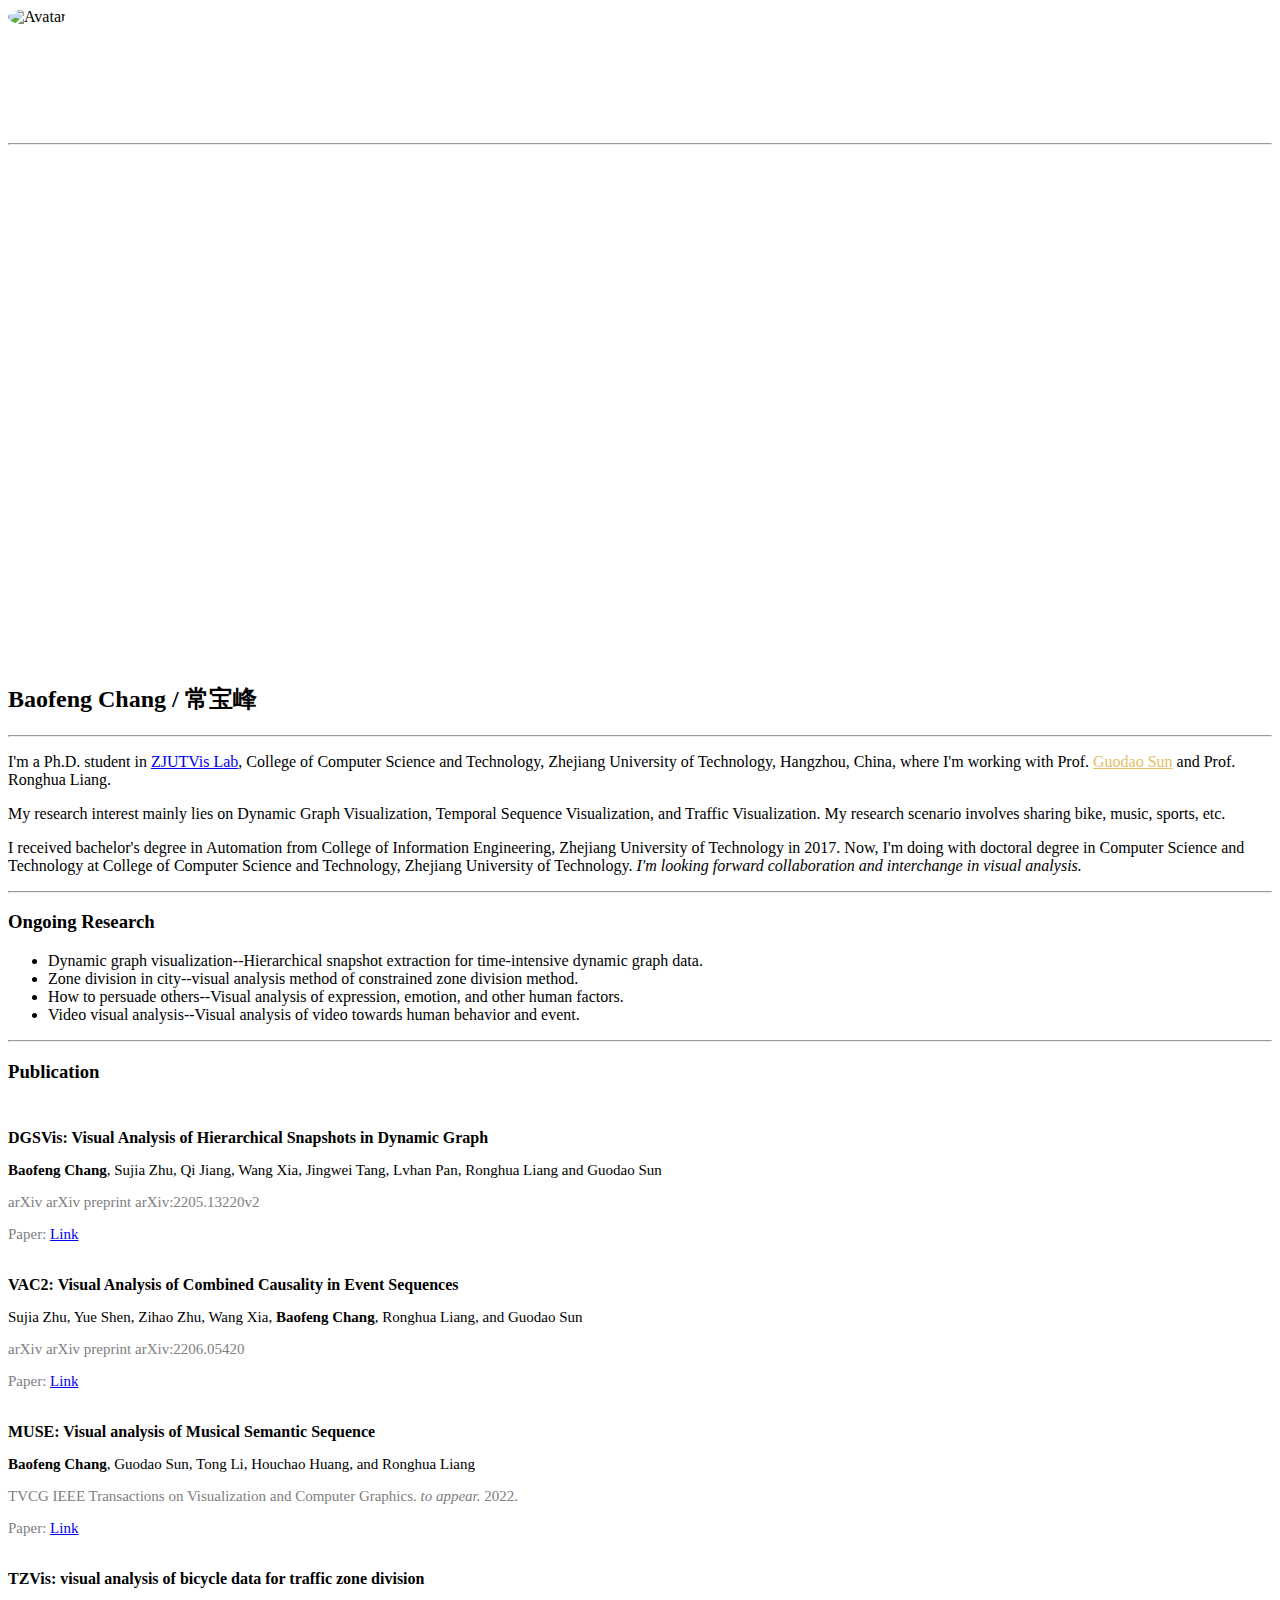
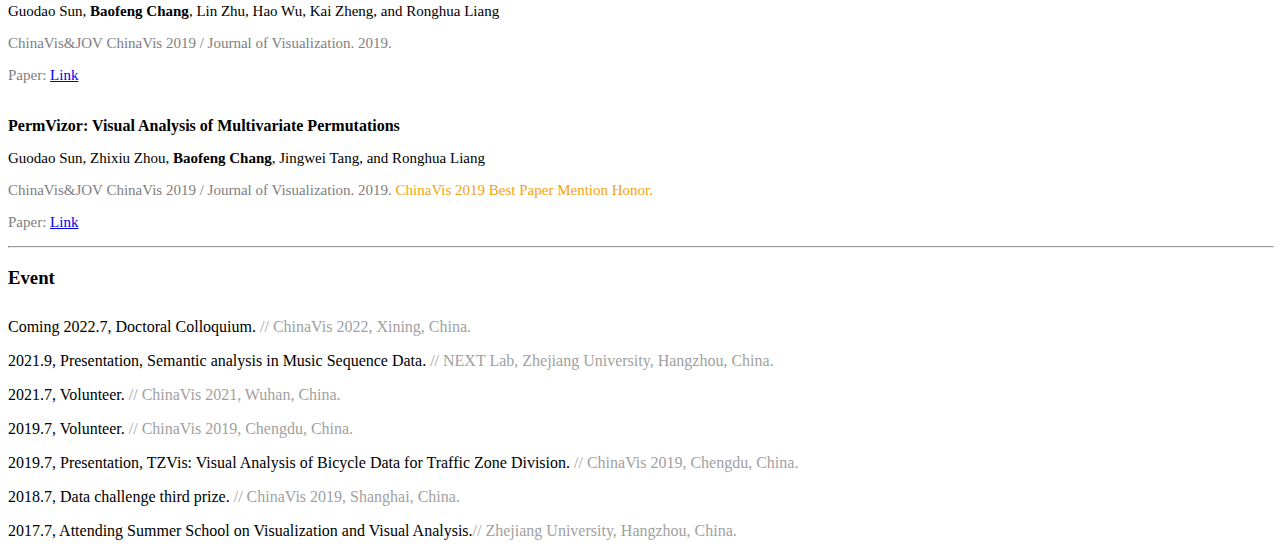
==== index.html @ b9efd618 "remove meta" ====
<!DOCTYPE html>
<html lang="en">
<head>
    <meta charset="UTF-8">
    <title>Baofeng Chang(常宝峰)</title>
    <script src="../static/lib/jquery.lib.js"></script>
    <link rel="stylesheet" href="../static/lib/bootstrap.css">
    <link rel="stylesheet" href="../static/lib/div-layout.css">
    <script src="../static/lib/bootstrap.min.js"></script>
</head>
<body>
<div class="container-fluid" style="font-family: 'Microsoft JhengHei UI'">
    <div class="row">
        <div class="col-xxl-3 nav_part position-fixed">
            <img style="height: 25%; border-radius: 50%" src="../img/changbaofeng.jpeg" alt="Avatar">
            <h1 style="color: #ffffff; padding-top: 30px">Baofeng Chang / <span style="font-family: 'STKaiti' ">常宝峰</span></h1>
            <hr>
            <div style="color: #ffffff; font-size: 20px;">
                <!--                <ul style="padding-left: 80px">-->
                <!--                    <li>PhD graduate</li>-->
                <!--                    <li>ZJUT, Hangzhou, China</li>-->
                <!--                    <li>baofeng.chang[at]zjut.edu.cn</li>-->
                <!--                </ul>-->
                <h4 style="padding: 5px">Ph.D. student</h4>
                <h4 style="padding: 5px">ZJUT, Hangzhou, China</h4>
                <h4 style="padding: 5px">baofeng.chang[at]zjut.edu.cn</h4>
            </div>
            <div style="color: #ffffff; font-size: 20px; margin-top: 50px; margin-left: 36%;">
                <!--                <ul style="padding-left: 80px">-->
                <!--                    <li>PhD graduate</li>-->
                <!--                    <li>ZJUT, Hangzhou, China</li>-->
                <!--                    <li>baofeng.chang[at]zjut.edu.cn</li>-->
                <!--                </ul>-->
                <h2 style="padding: 5px; text-align: left">Content</h2>
                <ul>
                    <li style="text-align: left">
                        <h4 style="padding: 5px; border-bottom: 1px #fff3cd"><a href="#bio" style="color: #ffffff; text-decoration: none;">Biography</a></h4>
                    </li>
                    <li style="text-align: left">
                        <h4 style="padding: 5px;"><a href="#ongoing_research" style="color: #ffffff; text-decoration: none;">Ongoing Research</a></h4>
                    </li>
                    <li style="text-align: left">
                        <h4 style="padding: 5px;"><a href="#bio" style="color: #ffffff; text-decoration: none;">Publication</a></h4>
                    </li>
                    <li style="text-align: left">
                        <h4 style="padding: 5px;"><a href="#bio" style="color: #ffffff; text-decoration: none;">Event</a></h4>
                    </li>
                </ul>

<!--                <h4 style="padding: 5px; float: left"><a href="#ongoing_research">Biography</a></h4>-->
<!--                <h4 style="padding: 5px; float: left"><a href="#publication">Biography</a></h4>-->
<!--                <h4 style="padding: 5px; float: left"><a href="#event">Event</a></h4>-->
            </div>
        </div>
        <div class="row">
            <div class="col-xxl-3">
            </div>
            <div class="col-xxl-9 home_main">
                <div id="bio" class="bio">
                    <h2>Baofeng Chang / <span style="font-family: 'STKaiti'">常宝峰</span></h2>
                    <hr>
                    <p>
                        I'm a Ph.D. student in <a href="https://www.zjutvis.org/">ZJUTVis Lab</a>, College of Computer
                        Science
                        and Technology, Zhejiang University
                        of Technology, Hangzhou, China, where I'm working with Prof. <a
                            href="https://godoorsun.org/" style="color: #e6bd6a;">Guodao Sun</a> and Prof. Ronghua
                        Liang.
                    </p>
                    <p>
                        My research interest mainly lies on Dynamic Graph Visualization, Temporal Sequence
                        Visualization,
                        and Traffic Visualization.
<!--                        I'm experienced in development of visual analysis prototype system.-->
                        My research scenario involves sharing bike, music, sports, etc.
                    </p>
                    <P>
                        I received bachelor's degree in Automation from College of Information Engineering, Zhejiang
                        University of Technology in 2017.
                        Now, I'm doing with doctoral degree in Computer Science and Technology at College of Computer
                        Science and Technology, Zhejiang University of Technology.
                        <span><em>I'm looking forward collaboration and interchange in visual analysis.</em></span>
                    </P>
                </div>
                <hr>

<!--                todo:ongoing research-->

                <div id="ongoing_research" class="ongoing_research">
                    <h3>
                        Ongoing Research
                    </h3>
                    <ul>
                        <li>Dynamic graph visualization--Hierarchical snapshot extraction for time-intensive dynamic graph data.</li>
                        <li>Zone division in city--visual analysis method of constrained zone division method.</li>
                        <li>How to persuade others--Visual analysis of expression, emotion, and other human factors.</li>
                        <li>Video visual analysis--Visual analysis of video towards human behavior and event.</li>
                    </ul>
                </div>

                <hr>
                <h3 style="padding-bottom: 10px">
                    Publication
                </h3>

<!--                todo:publication-->

                <div class="publication">
                    <div class="paper_abbr">
                        <img class="paper_img" src="../img/DGSVis.png" alt="">
                    </div>
                    <div class="paper_title">
                        <b>DGSVis: Visual Analysis of Hierarchical Snapshots in Dynamic Graph</b>
                        <p style="font-size: 15px"><b>Baofeng Chang</b>, Sujia Zhu, Qi Jiang, Wang Xia, Jingwei Tang,
                            Lvhan
                            Pan, Ronghua Liang and Guodao Sun</p>
                        <p style="font-size: 15px; color: #7e7e7f"><span class="pub_label">arXiv</span> arXiv preprint arXiv:2205.13220v2</p>
                        <p style="font-size: 15px; color: #7e7e7f">Paper: <a href="https://arxiv.org/pdf/2205.13220v2.pdf">Link</a>
<!--                            | Material: <a-->
<!--                                href="https://www.youtube.com/watch?v=kpBpfko1_zs">Video</a>; <a-->
<!--                                href="https://github.com/BaofengChang/DGSVis">Code</a></p>-->
                    </div>
                </div>


                <div class="publication">
                    <div class="paper_abbr">
                        <img class="paper_img" src="../img/vac2.png" alt="">
                    </div>
                    <div class="paper_title">
                        <b>VAC2: Visual Analysis of Combined Causality in Event Sequences</b>
                        <p style="font-size: 15px">Sujia Zhu, Yue Shen, Zihao Zhu, Wang Xia, <b>Baofeng Chang</b>, Ronghua Liang, and Guodao Sun</p>
                        <p style="font-size: 15px; color: #7e7e7f"><span class="pub_label">arXiv</span> arXiv preprint arXiv:2206.05420 </p>
                        <p style="font-size: 15px; color: #7e7e7f">Paper: <a href="https://arxiv.org/pdf/2206.05420.pdf">Link</a>
                            <!--                            | Material: <a-->
                            <!--                                href="https://www.youtube.com/watch?v=kpBpfko1_zs">Video</a>; <a-->
                            <!--                                href="https://github.com/BaofengChang/DGSVis">Code</a></p>-->
                    </div>
                </div>


                <div id="publication" class="publication">
                    <div class="paper_abbr">
                        <img class="paper_img" src="../img/MUSE.png" alt="">
                    </div>
                    <div class="paper_title">
                        <b>MUSE: Visual analysis of Musical Semantic Sequence</b>
                        <p style="font-size: 15px"><b>Baofeng Chang</b>, Guodao Sun, Tong Li, Houchao Huang, and Ronghua
                            Liang</p>
                        <p style="font-size: 15px; color: #7e7e7f"><span class="pub_label">TVCG</span> IEEE Transactions
                            on
                            Visualization and Computer Graphics. <span><em>to appear.</em></span> 2022.</p>
                        <p style="font-size: 15px; color: #7e7e7f">Paper: <a
                                href="https://ieeexplore.ieee.org/document/9781257">Link</a></p>
                    </div>
                </div>


                <div class="publication">
                    <div class="paper_abbr">
                        <img class="paper_img" src="../img/TZVis.png" alt="">
                    </div>
                    <div class="paper_title">
                        <b>TZVis: visual analysis of bicycle data for traffic zone division</b>
                        <p style="font-size: 15px">Guodao Sun, <b>Baofeng Chang</b>, Lin Zhu, Hao Wu, Kai Zheng, and
                            Ronghua
                            Liang</p>
                        <p style="font-size: 15px; color: #7e7e7f"><span class="pub_label">ChinaVis&JOV</span> ChinaVis
                            2019
                            / Journal of Visualization. 2019.</p>
                        <p style="font-size: 15px; color: #7e7e7f">Paper: <a
                                href="https://zjutvis-1253917436.cos-website.ap-shanghai.myqcloud.com//papers/pdf/TZVis.pdf">Link</a>
                        </p>
                    </div>
                </div>


                <div class="publication">
                    <div class="paper_abbr">
                        <img class="paper_img" src="../img/PermVizor.png" alt="">
                    </div>
                    <div class="paper_title">
                        <b>PermVizor: Visual Analysis of Multivariate Permutations</b>
                        <p style="font-size: 15px">Guodao Sun, Zhixiu Zhou, <b>Baofeng Chang</b>, Jingwei Tang, and
                            Ronghua
                            Liang</p>
                        <p style="font-size: 15px; color: #7e7e7f"><span class="pub_label">ChinaVis&JOV</span> ChinaVis
                            2019
                            / Journal of Visualization. 2019. <span style="font-size: 15px; color: #f5a30b">ChinaVis 2019 Best Paper Mention Honor.</span>
                        </p>
                        <p style="font-size: 15px; color: #7e7e7f">Paper: <a
                                href="https://zjutvis-1253917436.cos-website.ap-shanghai.myqcloud.com//papers/pdf/PermVizor.pdf">Link</a>
                        </p>
                    </div>

                </div>

<!--                todo:event-->

                <div>
                    <hr style="width: 100%;">
                    <h3 id="event" style="padding-bottom: 10px">
                        Event
                    </h3>
                    <p class="event-p"><span class="pub_label">Coming</span> 2022.7, Doctoral Colloquium. <span
                            style="color: #a19f9f">// ChinaVis 2022, Xining, China.</span></p>
<!--                    <p class="event-p">2021-2022, Review papers. <span-->
<!--                            style="color: #a19f9f">// Vis, PacificVis, ChinaVis, JOV.</span></p>-->
                    <p class="event-p">2021.9, Presentation, Semantic analysis in Music Sequence Data. <span
                            style="color: #a19f9f">// NEXT Lab, Zhejiang University, Hangzhou, China.</span></p>
                    <p class="event-p">2021.7, Volunteer. <span style="color: #a19f9f">// ChinaVis 2021, Wuhan, China.</span>
                    <p class="event-p">2019.7, Volunteer. <span style="color: #a19f9f">// ChinaVis 2019, Chengdu, China.</span>
                    </p>
                    <p class="event-p">2019.7, Presentation, TZVis: Visual Analysis of Bicycle Data  for Traffic Zone Division. <span
                            style="color: #a19f9f">// ChinaVis 2019, Chengdu, China.</span></p>
                    <p class="event-p">2018.7, Data challenge third prize. <span
                            style="color: #a19f9f">// ChinaVis 2019, Shanghai, China.</span>
                    </p>
                    <p class="event-p">2017.7, Attending Summer School on Visualization and Visual Analysis.<span
                            style="color: #a19f9f">// Zhejiang University, Hangzhou, China.</span></p>
                    <!--                <ul>-->
                    <!--                    <li>China Vis, 2017-2021. <b style="font-size: 15px; color: #22f50b">Volunteer in 2019 and 2021.</b></li>-->
                    <!--                    <li>China Vis 2019, <b>Paper Presentation.</b></li>-->
                    <!--                    <li>China Vis 2018, <b style="font-size: 15px; color: #f5a30b">Data Challenge Third Prize.</b></li>-->
                    <!--                    <li>China Vis 2018, <b style="font-size: 15px; color: #f5a30b">Data Challenge Third Prize.</b></li>-->
                    <!--                </ul>-->

                </div>

            </div>
        </div>
    </div>
</div>

</body>
</html>
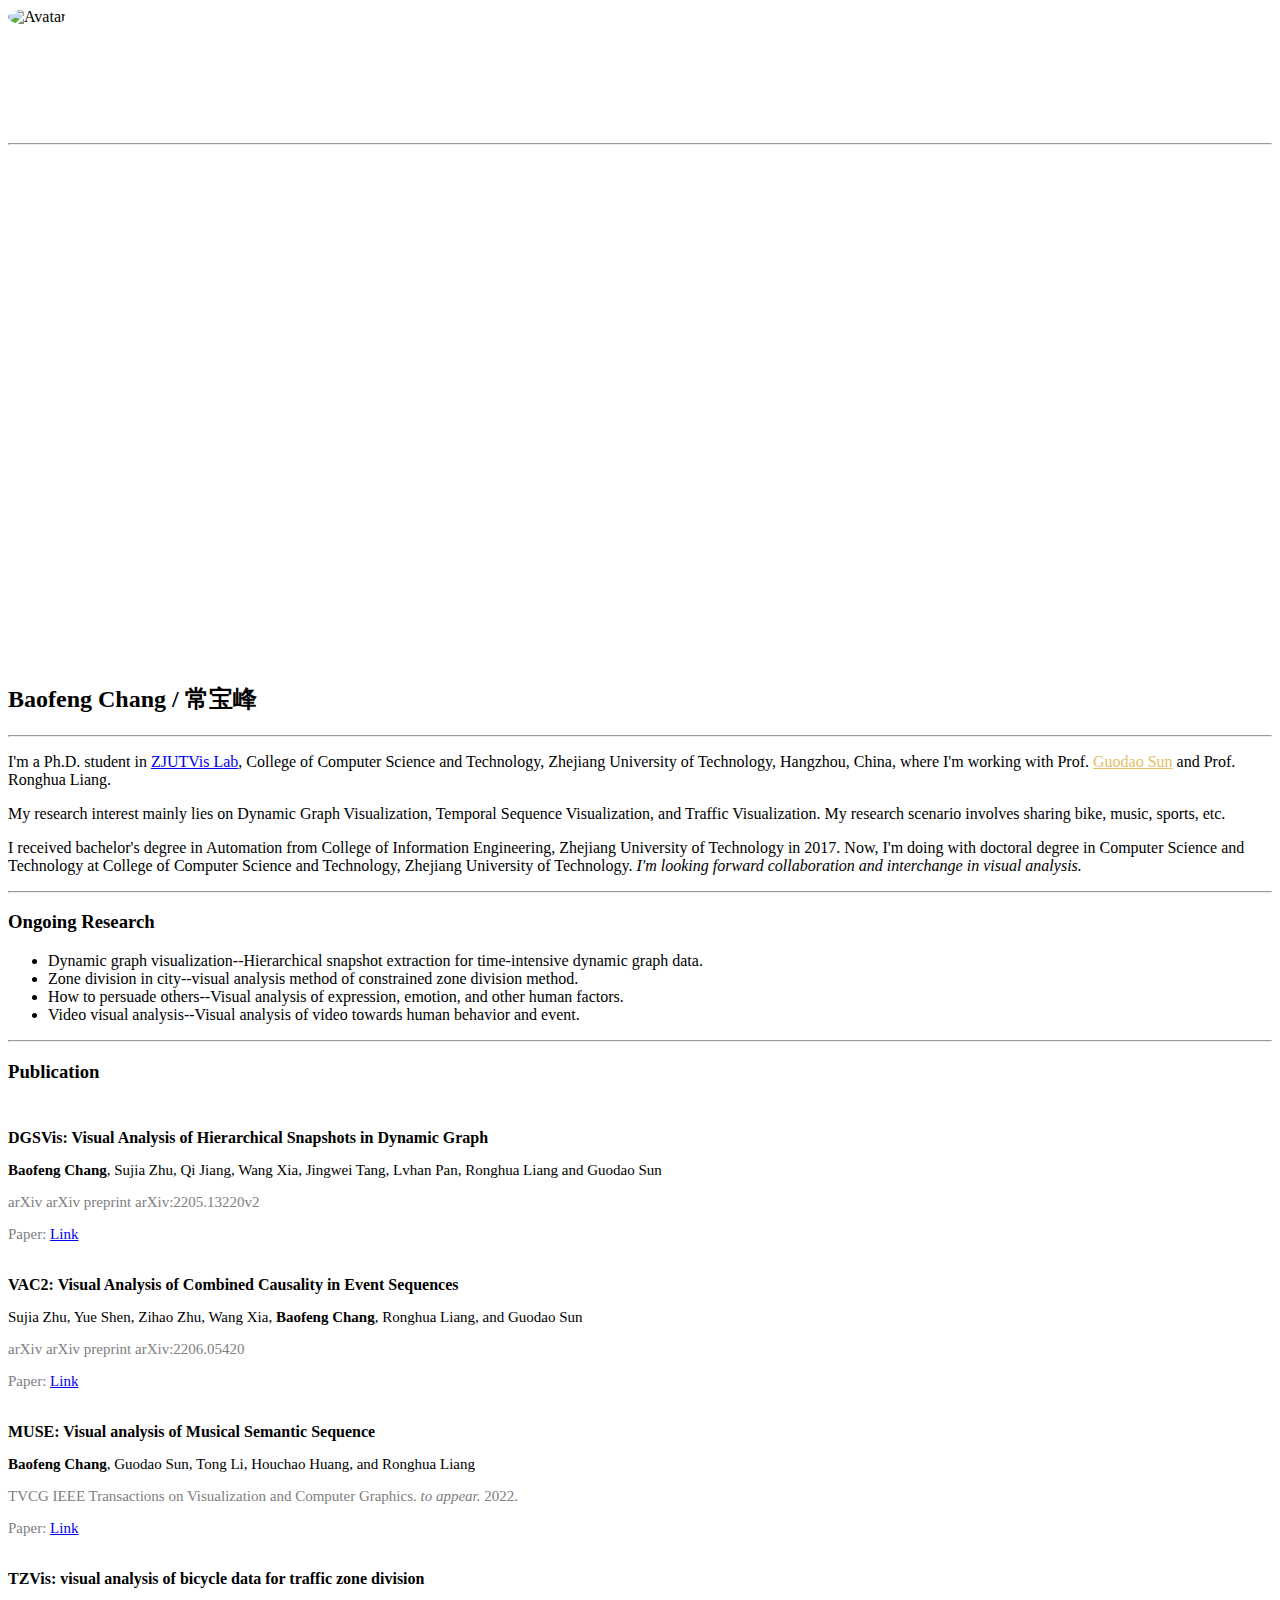
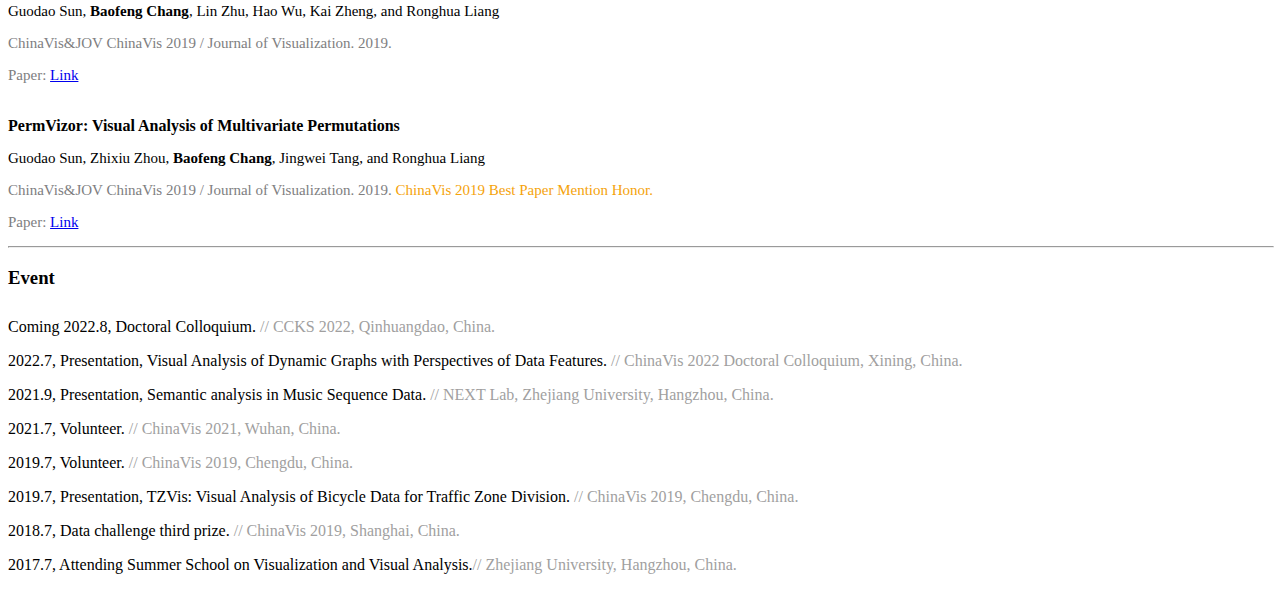
==== commit a7f877b5: "Update index.html" ====
--- a/index.html
+++ b/index.html
@@ -202,8 +202,10 @@
                     <h3 id="event" style="padding-bottom: 10px">
                         Event
                     </h3>
-                    <p class="event-p"><span class="pub_label">Coming</span> 2022.7, Doctoral Colloquium. <span
-                            style="color: #a19f9f">// ChinaVis 2022, Xining, China.</span></p>
+                    <p class="event-p"><span class="pub_label">Coming</span> 2022.8, Doctoral Colloquium. <span
+                            style="color: #a19f9f">// CCKS 2022, Qinhuangdao, China.</span></p>
+                    <p class="event-p">2022.7, Presentation, Visual Analysis of Dynamic Graphs with Perspectives of Data Features.
+                        <span style="color: #a19f9f">// ChinaVis 2022 Doctoral Colloquium, Xining, China.</span></p>
 <!--                    <p class="event-p">2021-2022, Review papers. <span-->
 <!--                            style="color: #a19f9f">// Vis, PacificVis, ChinaVis, JOV.</span></p>-->
                     <p class="event-p">2021.9, Presentation, Semantic analysis in Music Sequence Data. <span
@@ -233,4 +235,4 @@
 </div>
 
 </body>
-</html>+</html>
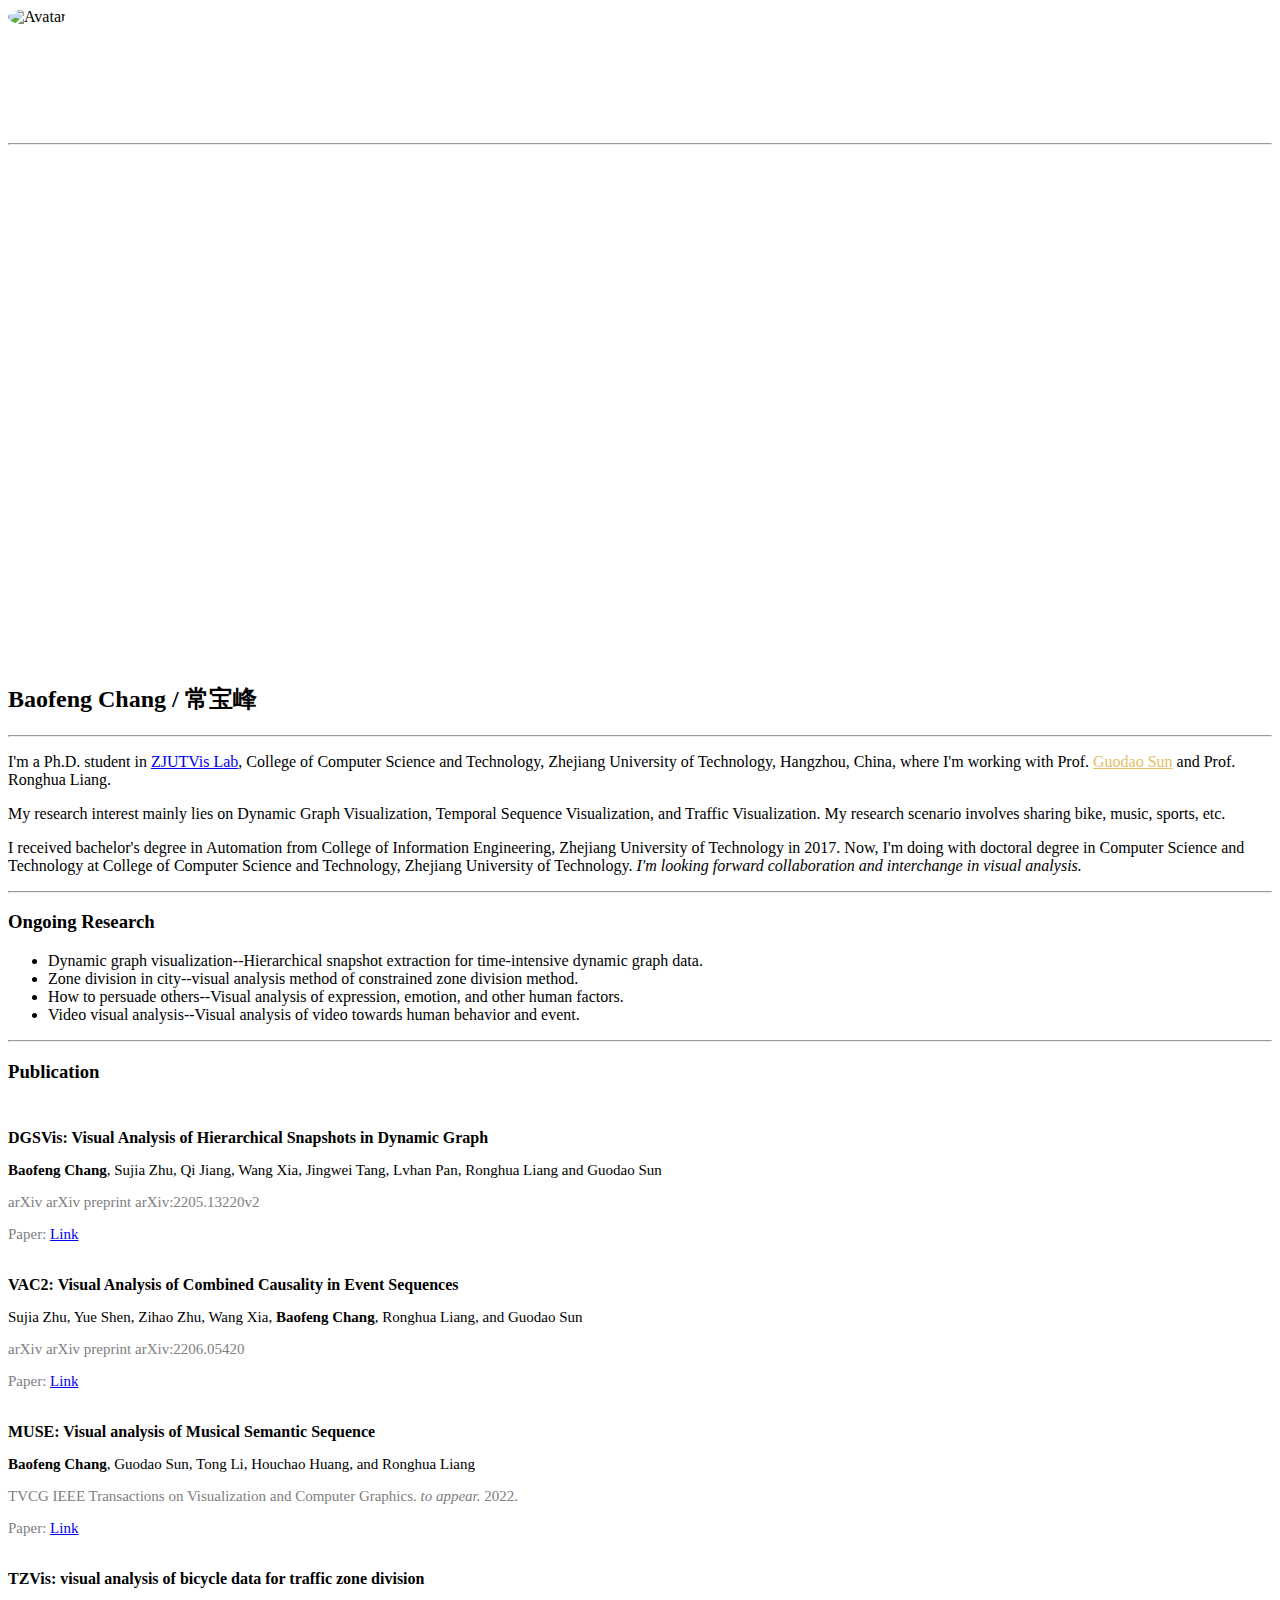
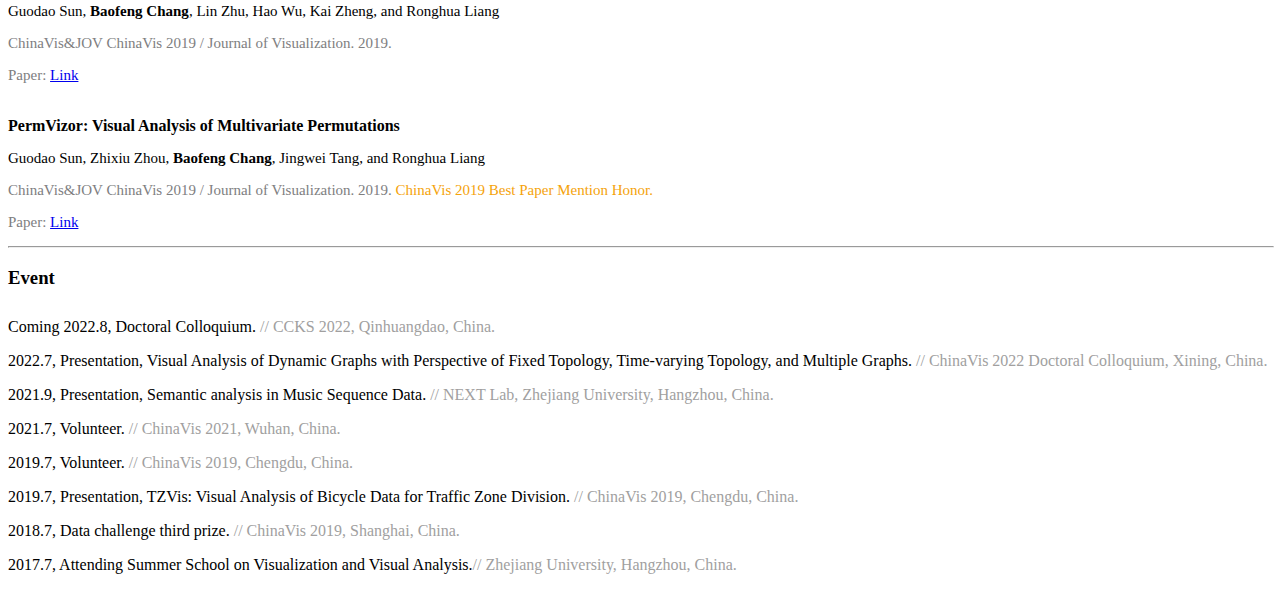
==== commit 750f6480: "Update index.html" ====
--- a/index.html
+++ b/index.html
@@ -204,7 +204,7 @@
                     </h3>
                     <p class="event-p"><span class="pub_label">Coming</span> 2022.8, Doctoral Colloquium. <span
                             style="color: #a19f9f">// CCKS 2022, Qinhuangdao, China.</span></p>
-                    <p class="event-p">2022.7, Presentation, Visual Analysis of Dynamic Graphs with Perspectives of Data Features.
+                    <p class="event-p">2022.7, Presentation, Visual Analysis of Dynamic Graphs with Perspective of Fixed Topology, Time-varying Topology, and Multiple Graphs.
                         <span style="color: #a19f9f">// ChinaVis 2022 Doctoral Colloquium, Xining, China.</span></p>
 <!--                    <p class="event-p">2021-2022, Review papers. <span-->
 <!--                            style="color: #a19f9f">// Vis, PacificVis, ChinaVis, JOV.</span></p>-->
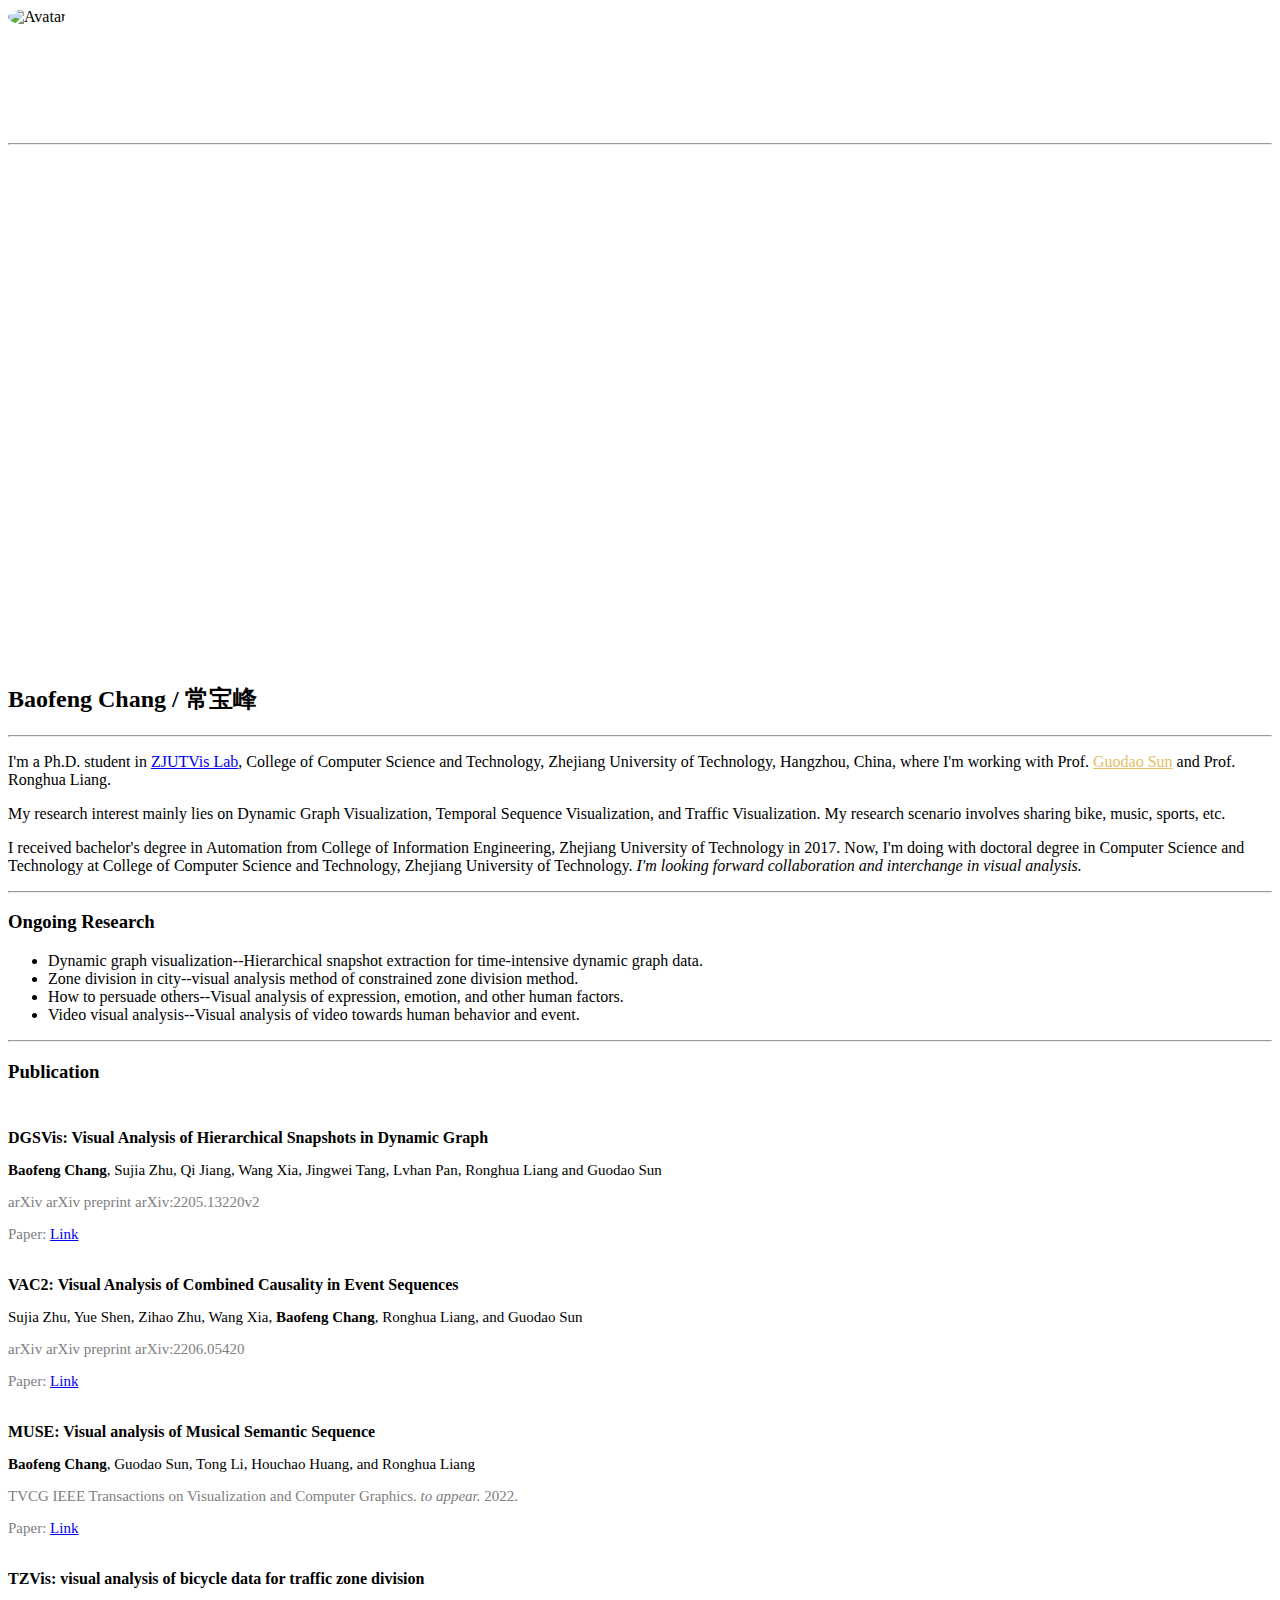
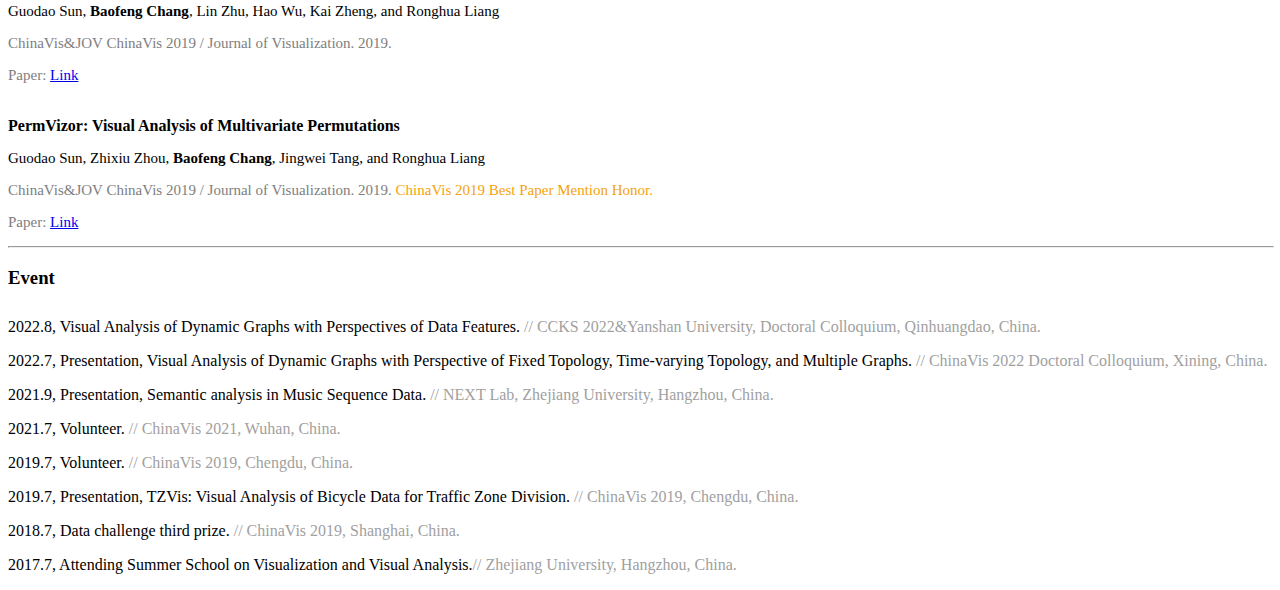
==== commit a7075066: "Update index.html" ====
--- a/index.html
+++ b/index.html
@@ -202,8 +202,8 @@
                     <h3 id="event" style="padding-bottom: 10px">
                         Event
                     </h3>
-                    <p class="event-p"><span class="pub_label">Coming</span> 2022.8, Doctoral Colloquium. <span
-                            style="color: #a19f9f">// CCKS 2022, Qinhuangdao, China.</span></p>
+                    <p class="event-p">2022.8, Visual Analysis of Dynamic Graphs with Perspectives of Data Features. <span
+                            style="color: #a19f9f">// CCKS 2022&Yanshan University, Doctoral Colloquium, Qinhuangdao, China.</span></p>
                     <p class="event-p">2022.7, Presentation, Visual Analysis of Dynamic Graphs with Perspective of Fixed Topology, Time-varying Topology, and Multiple Graphs.
                         <span style="color: #a19f9f">// ChinaVis 2022 Doctoral Colloquium, Xining, China.</span></p>
 <!--                    <p class="event-p">2021-2022, Review papers. <span-->
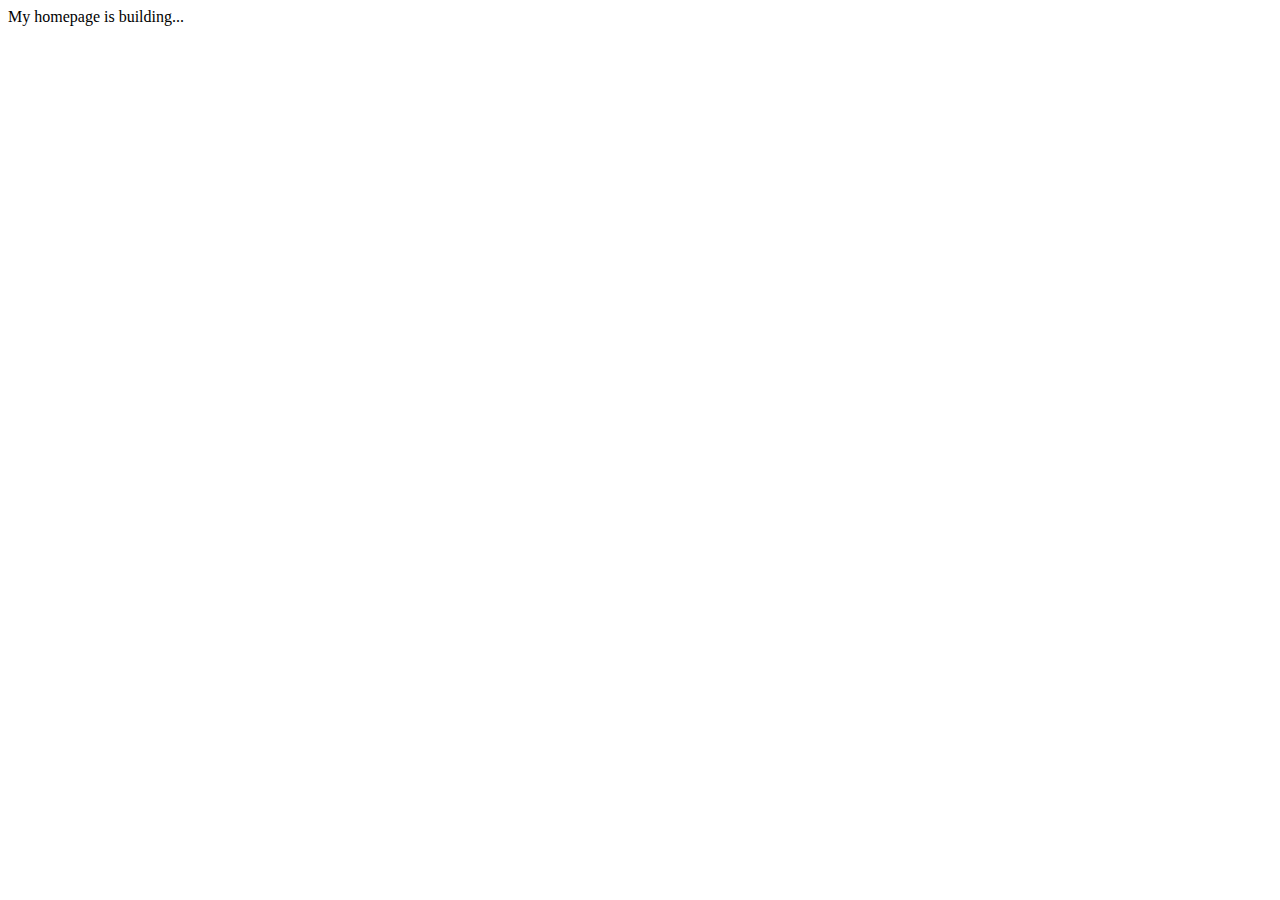
==== commit a6756949: "Update index.html" ====
--- a/index.html
+++ b/index.html
@@ -9,230 +9,9 @@
     <script src="../static/lib/bootstrap.min.js"></script>
 </head>
 <body>
-<div class="container-fluid" style="font-family: 'Microsoft JhengHei UI'">
-    <div class="row">
-        <div class="col-xxl-3 nav_part position-fixed">
-            <img style="height: 25%; border-radius: 50%" src="../img/changbaofeng.jpeg" alt="Avatar">
-            <h1 style="color: #ffffff; padding-top: 30px">Baofeng Chang / <span style="font-family: 'STKaiti' ">常宝峰</span></h1>
-            <hr>
-            <div style="color: #ffffff; font-size: 20px;">
-                <!--                <ul style="padding-left: 80px">-->
-                <!--                    <li>PhD graduate</li>-->
-                <!--                    <li>ZJUT, Hangzhou, China</li>-->
-                <!--                    <li>baofeng.chang[at]zjut.edu.cn</li>-->
-                <!--                </ul>-->
-                <h4 style="padding: 5px">Ph.D. student</h4>
-                <h4 style="padding: 5px">ZJUT, Hangzhou, China</h4>
-                <h4 style="padding: 5px">baofeng.chang[at]zjut.edu.cn</h4>
-            </div>
-            <div style="color: #ffffff; font-size: 20px; margin-top: 50px; margin-left: 36%;">
-                <!--                <ul style="padding-left: 80px">-->
-                <!--                    <li>PhD graduate</li>-->
-                <!--                    <li>ZJUT, Hangzhou, China</li>-->
-                <!--                    <li>baofeng.chang[at]zjut.edu.cn</li>-->
-                <!--                </ul>-->
-                <h2 style="padding: 5px; text-align: left">Content</h2>
-                <ul>
-                    <li style="text-align: left">
-                        <h4 style="padding: 5px; border-bottom: 1px #fff3cd"><a href="#bio" style="color: #ffffff; text-decoration: none;">Biography</a></h4>
-                    </li>
-                    <li style="text-align: left">
-                        <h4 style="padding: 5px;"><a href="#ongoing_research" style="color: #ffffff; text-decoration: none;">Ongoing Research</a></h4>
-                    </li>
-                    <li style="text-align: left">
-                        <h4 style="padding: 5px;"><a href="#bio" style="color: #ffffff; text-decoration: none;">Publication</a></h4>
-                    </li>
-                    <li style="text-align: left">
-                        <h4 style="padding: 5px;"><a href="#bio" style="color: #ffffff; text-decoration: none;">Event</a></h4>
-                    </li>
-                </ul>
 
-<!--                <h4 style="padding: 5px; float: left"><a href="#ongoing_research">Biography</a></h4>-->
-<!--                <h4 style="padding: 5px; float: left"><a href="#publication">Biography</a></h4>-->
-<!--                <h4 style="padding: 5px; float: left"><a href="#event">Event</a></h4>-->
-            </div>
-        </div>
-        <div class="row">
-            <div class="col-xxl-3">
-            </div>
-            <div class="col-xxl-9 home_main">
-                <div id="bio" class="bio">
-                    <h2>Baofeng Chang / <span style="font-family: 'STKaiti'">常宝峰</span></h2>
-                    <hr>
-                    <p>
-                        I'm a Ph.D. student in <a href="https://www.zjutvis.org/">ZJUTVis Lab</a>, College of Computer
-                        Science
-                        and Technology, Zhejiang University
-                        of Technology, Hangzhou, China, where I'm working with Prof. <a
-                            href="https://godoorsun.org/" style="color: #e6bd6a;">Guodao Sun</a> and Prof. Ronghua
-                        Liang.
-                    </p>
-                    <p>
-                        My research interest mainly lies on Dynamic Graph Visualization, Temporal Sequence
-                        Visualization,
-                        and Traffic Visualization.
-<!--                        I'm experienced in development of visual analysis prototype system.-->
-                        My research scenario involves sharing bike, music, sports, etc.
-                    </p>
-                    <P>
-                        I received bachelor's degree in Automation from College of Information Engineering, Zhejiang
-                        University of Technology in 2017.
-                        Now, I'm doing with doctoral degree in Computer Science and Technology at College of Computer
-                        Science and Technology, Zhejiang University of Technology.
-                        <span><em>I'm looking forward collaboration and interchange in visual analysis.</em></span>
-                    </P>
-                </div>
-                <hr>
-
-<!--                todo:ongoing research-->
-
-                <div id="ongoing_research" class="ongoing_research">
-                    <h3>
-                        Ongoing Research
-                    </h3>
-                    <ul>
-                        <li>Dynamic graph visualization--Hierarchical snapshot extraction for time-intensive dynamic graph data.</li>
-                        <li>Zone division in city--visual analysis method of constrained zone division method.</li>
-                        <li>How to persuade others--Visual analysis of expression, emotion, and other human factors.</li>
-                        <li>Video visual analysis--Visual analysis of video towards human behavior and event.</li>
-                    </ul>
-                </div>
-
-                <hr>
-                <h3 style="padding-bottom: 10px">
-                    Publication
-                </h3>
-
-<!--                todo:publication-->
-
-                <div class="publication">
-                    <div class="paper_abbr">
-                        <img class="paper_img" src="../img/DGSVis.png" alt="">
-                    </div>
-                    <div class="paper_title">
-                        <b>DGSVis: Visual Analysis of Hierarchical Snapshots in Dynamic Graph</b>
-                        <p style="font-size: 15px"><b>Baofeng Chang</b>, Sujia Zhu, Qi Jiang, Wang Xia, Jingwei Tang,
-                            Lvhan
-                            Pan, Ronghua Liang and Guodao Sun</p>
-                        <p style="font-size: 15px; color: #7e7e7f"><span class="pub_label">arXiv</span> arXiv preprint arXiv:2205.13220v2</p>
-                        <p style="font-size: 15px; color: #7e7e7f">Paper: <a href="https://arxiv.org/pdf/2205.13220v2.pdf">Link</a>
-<!--                            | Material: <a-->
-<!--                                href="https://www.youtube.com/watch?v=kpBpfko1_zs">Video</a>; <a-->
-<!--                                href="https://github.com/BaofengChang/DGSVis">Code</a></p>-->
-                    </div>
-                </div>
-
-
-                <div class="publication">
-                    <div class="paper_abbr">
-                        <img class="paper_img" src="../img/vac2.png" alt="">
-                    </div>
-                    <div class="paper_title">
-                        <b>VAC2: Visual Analysis of Combined Causality in Event Sequences</b>
-                        <p style="font-size: 15px">Sujia Zhu, Yue Shen, Zihao Zhu, Wang Xia, <b>Baofeng Chang</b>, Ronghua Liang, and Guodao Sun</p>
-                        <p style="font-size: 15px; color: #7e7e7f"><span class="pub_label">arXiv</span> arXiv preprint arXiv:2206.05420 </p>
-                        <p style="font-size: 15px; color: #7e7e7f">Paper: <a href="https://arxiv.org/pdf/2206.05420.pdf">Link</a>
-                            <!--                            | Material: <a-->
-                            <!--                                href="https://www.youtube.com/watch?v=kpBpfko1_zs">Video</a>; <a-->
-                            <!--                                href="https://github.com/BaofengChang/DGSVis">Code</a></p>-->
-                    </div>
-                </div>
-
-
-                <div id="publication" class="publication">
-                    <div class="paper_abbr">
-                        <img class="paper_img" src="../img/MUSE.png" alt="">
-                    </div>
-                    <div class="paper_title">
-                        <b>MUSE: Visual analysis of Musical Semantic Sequence</b>
-                        <p style="font-size: 15px"><b>Baofeng Chang</b>, Guodao Sun, Tong Li, Houchao Huang, and Ronghua
-                            Liang</p>
-                        <p style="font-size: 15px; color: #7e7e7f"><span class="pub_label">TVCG</span> IEEE Transactions
-                            on
-                            Visualization and Computer Graphics. <span><em>to appear.</em></span> 2022.</p>
-                        <p style="font-size: 15px; color: #7e7e7f">Paper: <a
-                                href="https://ieeexplore.ieee.org/document/9781257">Link</a></p>
-                    </div>
-                </div>
-
-
-                <div class="publication">
-                    <div class="paper_abbr">
-                        <img class="paper_img" src="../img/TZVis.png" alt="">
-                    </div>
-                    <div class="paper_title">
-                        <b>TZVis: visual analysis of bicycle data for traffic zone division</b>
-                        <p style="font-size: 15px">Guodao Sun, <b>Baofeng Chang</b>, Lin Zhu, Hao Wu, Kai Zheng, and
-                            Ronghua
-                            Liang</p>
-                        <p style="font-size: 15px; color: #7e7e7f"><span class="pub_label">ChinaVis&JOV</span> ChinaVis
-                            2019
-                            / Journal of Visualization. 2019.</p>
-                        <p style="font-size: 15px; color: #7e7e7f">Paper: <a
-                                href="https://zjutvis-1253917436.cos-website.ap-shanghai.myqcloud.com//papers/pdf/TZVis.pdf">Link</a>
-                        </p>
-                    </div>
-                </div>
-
-
-                <div class="publication">
-                    <div class="paper_abbr">
-                        <img class="paper_img" src="../img/PermVizor.png" alt="">
-                    </div>
-                    <div class="paper_title">
-                        <b>PermVizor: Visual Analysis of Multivariate Permutations</b>
-                        <p style="font-size: 15px">Guodao Sun, Zhixiu Zhou, <b>Baofeng Chang</b>, Jingwei Tang, and
-                            Ronghua
-                            Liang</p>
-                        <p style="font-size: 15px; color: #7e7e7f"><span class="pub_label">ChinaVis&JOV</span> ChinaVis
-                            2019
-                            / Journal of Visualization. 2019. <span style="font-size: 15px; color: #f5a30b">ChinaVis 2019 Best Paper Mention Honor.</span>
-                        </p>
-                        <p style="font-size: 15px; color: #7e7e7f">Paper: <a
-                                href="https://zjutvis-1253917436.cos-website.ap-shanghai.myqcloud.com//papers/pdf/PermVizor.pdf">Link</a>
-                        </p>
-                    </div>
-
-                </div>
-
-<!--                todo:event-->
-
-                <div>
-                    <hr style="width: 100%;">
-                    <h3 id="event" style="padding-bottom: 10px">
-                        Event
-                    </h3>
-                    <p class="event-p">2022.8, Visual Analysis of Dynamic Graphs with Perspectives of Data Features. <span
-                            style="color: #a19f9f">// CCKS 2022&Yanshan University, Doctoral Colloquium, Qinhuangdao, China.</span></p>
-                    <p class="event-p">2022.7, Presentation, Visual Analysis of Dynamic Graphs with Perspective of Fixed Topology, Time-varying Topology, and Multiple Graphs.
-                        <span style="color: #a19f9f">// ChinaVis 2022 Doctoral Colloquium, Xining, China.</span></p>
-<!--                    <p class="event-p">2021-2022, Review papers. <span-->
-<!--                            style="color: #a19f9f">// Vis, PacificVis, ChinaVis, JOV.</span></p>-->
-                    <p class="event-p">2021.9, Presentation, Semantic analysis in Music Sequence Data. <span
-                            style="color: #a19f9f">// NEXT Lab, Zhejiang University, Hangzhou, China.</span></p>
-                    <p class="event-p">2021.7, Volunteer. <span style="color: #a19f9f">// ChinaVis 2021, Wuhan, China.</span>
-                    <p class="event-p">2019.7, Volunteer. <span style="color: #a19f9f">// ChinaVis 2019, Chengdu, China.</span>
-                    </p>
-                    <p class="event-p">2019.7, Presentation, TZVis: Visual Analysis of Bicycle Data  for Traffic Zone Division. <span
-                            style="color: #a19f9f">// ChinaVis 2019, Chengdu, China.</span></p>
-                    <p class="event-p">2018.7, Data challenge third prize. <span
-                            style="color: #a19f9f">// ChinaVis 2019, Shanghai, China.</span>
-                    </p>
-                    <p class="event-p">2017.7, Attending Summer School on Visualization and Visual Analysis.<span
-                            style="color: #a19f9f">// Zhejiang University, Hangzhou, China.</span></p>
-                    <!--                <ul>-->
-                    <!--                    <li>China Vis, 2017-2021. <b style="font-size: 15px; color: #22f50b">Volunteer in 2019 and 2021.</b></li>-->
-                    <!--                    <li>China Vis 2019, <b>Paper Presentation.</b></li>-->
-                    <!--                    <li>China Vis 2018, <b style="font-size: 15px; color: #f5a30b">Data Challenge Third Prize.</b></li>-->
-                    <!--                    <li>China Vis 2018, <b style="font-size: 15px; color: #f5a30b">Data Challenge Third Prize.</b></li>-->
-                    <!--                </ul>-->
-
-                </div>
-
-            </div>
-        </div>
-    </div>
-</div>
+My homepage is building...
+<br>
 
 </body>
 </html>
